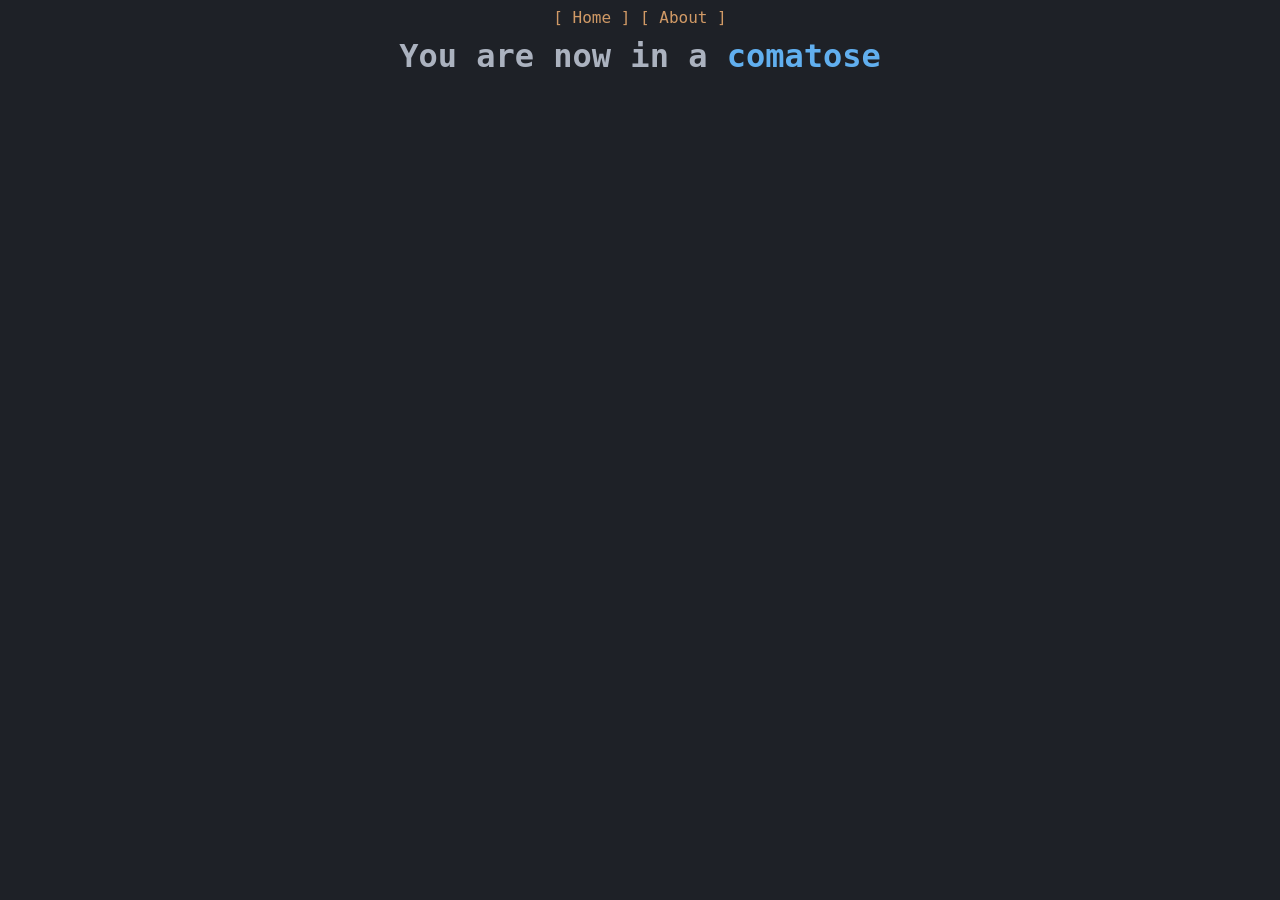
==== index.html @ 0c63e53f "Undo inline styles, fix selection css" ====
<!DOCTYPE html>
<html lang="en">
    <head>
        <meta charset="utf-8" />
        <!--prettier-ignore-->
        <meta name="viewport" content="width=device-width, initial-scale=1, viewport-fit=cover"/>
        <title>DanK's website</title>
        <meta name="description" content="DanKGooGLy's personal website" />
        <link rel="canonical" href="https://dank.catvibers.me/" />
        <link rel="preload" href="/src/main.css" as="style" />
        <link rel="stylesheet" href="/src/main.css" type="text/css" />
        <meta property="og:type" content="website" />
        <meta property="og:url" content="//dank.catvibers.me/" />
        <meta property="og:title" content="Content Title" />
        <meta property="og:image" content="//catvibers.me/cat.webp" />
        <meta property="og:description" content="DanK's website" />
        <meta property="og:site_name" content="DanK's website" />
        <meta property="og:locale" content="en_US" />
        <meta name="twitter:card" content="DanK's website" />
        <meta name="twitter:site" content="@DanKGooGLy" />
        <meta name="twitter:creator" content="@DanKGooGLy" />
        <meta name="twitter:url" content="//dank.catvibers.me/" />
        <meta name="twitter:title" content="DanK's website" />
        <meta name="twitter:description" content="DanK's website" />
        <meta name="twitter:image" content="https://example.com/image.jpg" />
        <!--prettier-ignore-->
        <link rel="apple-touch-icon" sizes="180x180" href="/src/assets/apple-touch-icon.png">
        <!--prettier-ignore-->
        <link rel="icon" type="image/png" sizes="32x32" href="/src/assets/favicon-32x32.png">
        <!--prettier-ignore-->
        <link rel="icon" type="image/png" sizes="16x16" href="/src/assets/favicon-16x16.png">
        <!--prettier-ignore-->
        <link rel="manifest" href="/src/assets/site.webmanifest">
        <!--prettier-ignore-->
        <link rel="mask-icon" href="/src/assets/safari-pinned-tab.svg" color="#1e2127">
        <link rel="shortcut icon" href="/src/assets/favicon.ico" />
        <meta name="msapplication-TileColor" content="#1e2127" />
        <!--prettier-ignore-->
        <meta name="msapplication-config" content="/src/assets/browserconfig.xml">
        <meta name="theme-color" content="#1e2127" />
        <!--prettier-ignore-->
    </head>
    <body>
        <nav role="navigation">
            <a href="/">[ Home ]</a>
            <a href="/about">[ About ]</a>
        </nav>
        <header>
            <h1 id="title">
                You are now in a<span class="wave">
                    <span>c</span>
                    <span>o</span>
                    <span>m</span>
                    <span>a</span>
                    <span>t</span>
                    <span>o</span>
                    <span>s</span>
                    <span>e</span>
                </span>
            </h1>
        </header>
    </body>
</html>
---- src/main.css ----
html {
    font-family: "JetBrains Mono", monospace;
    height: 100%;
    margin: 0;
    padding: 0;
    width: 100%;
}
body {
    background: #1e2127;
    color: #abb2bf;
    font-family: monospace;
    font-size: large;
}
a {
    color: #d19a66;
}
::selection {
    color: #5c6370;
}
h1,
h3,
p {
    margin: auto;
    max-width: 1000px;
}
nav {
    font-size: large;
    overflow: hidden;
    text-align: center;
    width: 100%;
}
nav a {
    text-decoration: none;
}
nav a {
    text-decoration: none;
}
nav a:hover {
    text-decoration: underline;
}
#apage {
    display: none;
}
#title {
    padding-top: 10px;
    text-align: center;
}
.wave span {
    animation: wave 2s infinite;
    color: #61afef;
    display: table-cell;
}
.wave span:nth-child(2) {
    animation-delay: -0.2s;
}
.wave span:nth-child(3) {
    animation-delay: -0.4s;
}
.wave span:nth-child(4) {
    animation-delay: -0.6s;
}
.wave span:nth-child(5) {
    animation-delay: -0.8s;
}
.wave span:nth-child(6) {
    animation-delay: -1s;
}
.wave span:nth-child(7) {
    animation-delay: -1.2s;
}
.wave span:nth-child(8) {
    animation-delay: -1.4s;
}
@keyframes wave {
    0% {
        transform: translateY(0px);
    }
    50% {
        transform: translateY(7.5px);
    }
    100% {
        transform: translateY(0px);
    }
}
---- src/main.css ----
html {
    font-family: "JetBrains Mono", monospace;
    height: 100%;
    margin: 0;
    padding: 0;
    width: 100%;
}
body {
    background: #1e2127;
    color: #abb2bf;
    font-family: monospace;
    font-size: large;
}
a {
    color: #d19a66;
}
::selection {
    color: #5c6370;
}
h1,
h3,
p {
    margin: auto;
    max-width: 1000px;
}
nav {
    font-size: large;
    overflow: hidden;
    text-align: center;
    width: 100%;
}
nav a {
    text-decoration: none;
}
nav a {
    text-decoration: none;
}
nav a:hover {
    text-decoration: underline;
}
#apage {
    display: none;
}
#title {
    padding-top: 10px;
    text-align: center;
}
.wave span {
    animation: wave 2s infinite;
    color: #61afef;
    display: table-cell;
}
.wave span:nth-child(2) {
    animation-delay: -0.2s;
}
.wave span:nth-child(3) {
    animation-delay: -0.4s;
}
.wave span:nth-child(4) {
    animation-delay: -0.6s;
}
.wave span:nth-child(5) {
    animation-delay: -0.8s;
}
.wave span:nth-child(6) {
    animation-delay: -1s;
}
.wave span:nth-child(7) {
    animation-delay: -1.2s;
}
.wave span:nth-child(8) {
    animation-delay: -1.4s;
}
@keyframes wave {
    0% {
        transform: translateY(0px);
    }
    50% {
        transform: translateY(7.5px);
    }
    100% {
        transform: translateY(0px);
    }
}
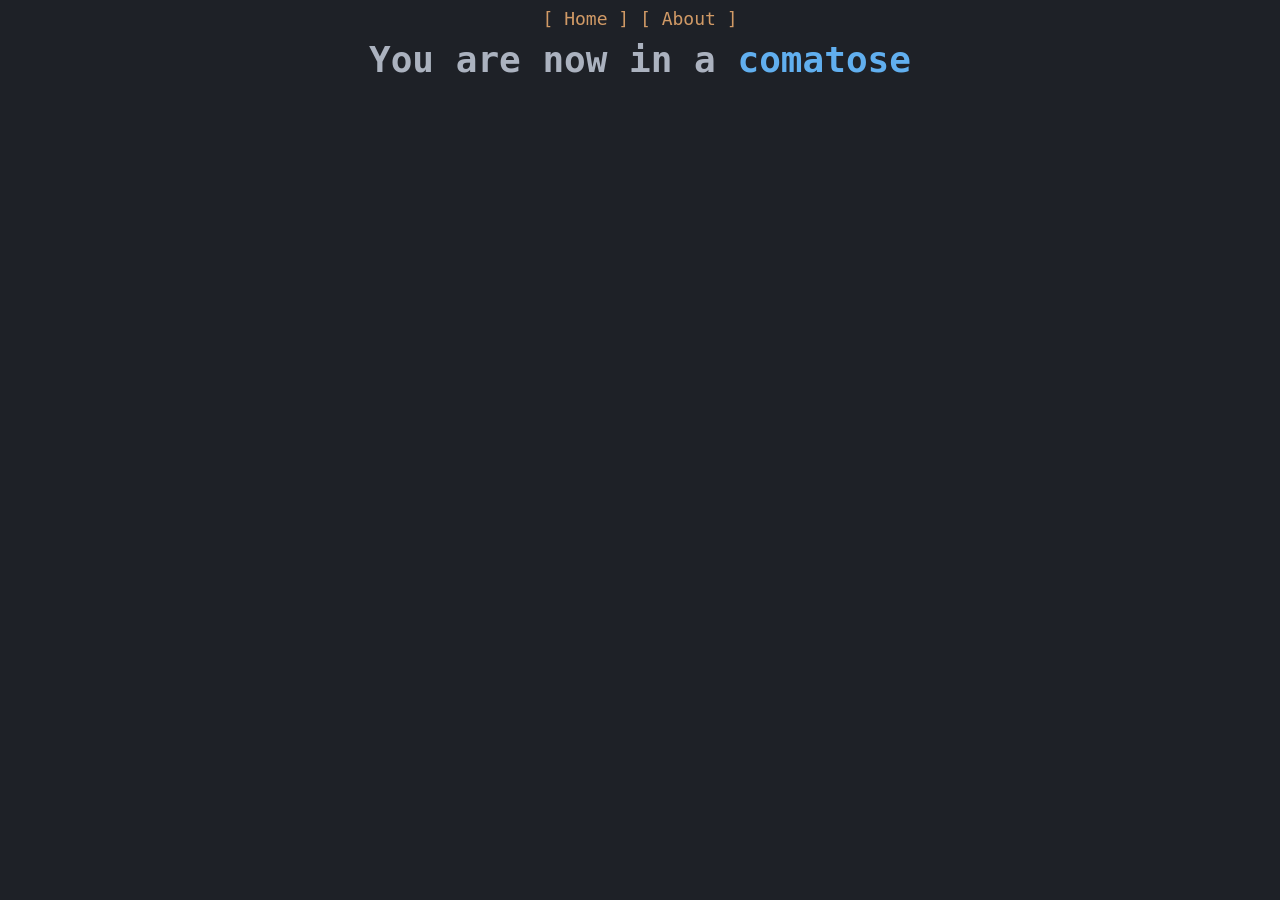
==== commit 7a7ca48a: "wasd" ====
--- a/index.html
+++ b/index.html
@@ -2,8 +2,10 @@
 <html lang="en">
     <head>
         <meta charset="utf-8" />
-        <!--prettier-ignore-->
-        <meta name="viewport" content="width=device-width, initial-scale=1, viewport-fit=cover"/>
+        <meta
+            name="viewport"
+            content="width=device-width, initial-scale=1, viewport-fit=cover"
+        />
         <title>DanK's website</title>
         <meta name="description" content="DanKGooGLy's personal website" />
         <link rel="canonical" href="https://dank.catvibers.me/" />
@@ -11,9 +13,12 @@
         <link rel="stylesheet" href="/src/main.css" type="text/css" />
         <meta property="og:type" content="website" />
         <meta property="og:url" content="//dank.catvibers.me/" />
-        <meta property="og:title" content="Content Title" />
+        <meta property="og:title" content="Epic gamer website" />
         <meta property="og:image" content="//catvibers.me/cat.webp" />
-        <meta property="og:description" content="DanK's website" />
+        <meta
+            property="og:description"
+            content="DanKGooGLy's personal website/portfolio"
+        />
         <meta property="og:site_name" content="DanK's website" />
         <meta property="og:locale" content="en_US" />
         <meta name="twitter:card" content="DanK's website" />
@@ -22,23 +27,37 @@
         <meta name="twitter:url" content="//dank.catvibers.me/" />
         <meta name="twitter:title" content="DanK's website" />
         <meta name="twitter:description" content="DanK's website" />
-        <meta name="twitter:image" content="https://example.com/image.jpg" />
-        <!--prettier-ignore-->
-        <link rel="apple-touch-icon" sizes="180x180" href="/src/assets/apple-touch-icon.png">
-        <!--prettier-ignore-->
-        <link rel="icon" type="image/png" sizes="32x32" href="/src/assets/favicon-32x32.png">
-        <!--prettier-ignore-->
-        <link rel="icon" type="image/png" sizes="16x16" href="/src/assets/favicon-16x16.png">
-        <!--prettier-ignore-->
-        <link rel="manifest" href="/src/assets/site.webmanifest">
-        <!--prettier-ignore-->
-        <link rel="mask-icon" href="/src/assets/safari-pinned-tab.svg" color="#1e2127">
+        <meta name="twitter:image" content="//catvibers.me/cat.webp" />
+        <link
+            rel="apple-touch-icon"
+            sizes="180x180"
+            href="/src/assets/apple-touch-icon.png"
+        />
+        <link
+            rel="icon"
+            type="image/png"
+            sizes="32x32"
+            href="/src/assets/favicon-32x32.png"
+        />
+        <link
+            rel="icon"
+            type="image/png"
+            sizes="16x16"
+            href="/src/assets/favicon-16x16.png"
+        />
+        <link rel="manifest" href="/src/assets/site.webmanifest" />
+        <link
+            rel="mask-icon"
+            href="/src/assets/safari-pinned-tab.svg"
+            color="#1e2127"
+        />
         <link rel="shortcut icon" href="/src/assets/favicon.ico" />
         <meta name="msapplication-TileColor" content="#1e2127" />
-        <!--prettier-ignore-->
-        <meta name="msapplication-config" content="/src/assets/browserconfig.xml">
+        <meta
+            name="msapplication-config"
+            content="/src/assets/browserconfig.xml"
+        />
         <meta name="theme-color" content="#1e2127" />
-        <!--prettier-ignore-->
     </head>
     <body>
         <nav role="navigation">
--- a/src/main.css
+++ b/src/main.css
@@ -1,84 +1 @@
-html {
-    font-family: "JetBrains Mono", monospace;
-    height: 100%;
-    margin: 0;
-    padding: 0;
-    width: 100%;
-}
-body {
-    background: #1e2127;
-    color: #abb2bf;
-    font-family: monospace;
-    font-size: large;
-}
-a {
-    color: #d19a66;
-}
-::selection {
-    color: #5c6370;
-}
-h1,
-h3,
-p {
-    margin: auto;
-    max-width: 1000px;
-}
-nav {
-    font-size: large;
-    overflow: hidden;
-    text-align: center;
-    width: 100%;
-}
-nav a {
-    text-decoration: none;
-}
-nav a {
-    text-decoration: none;
-}
-nav a:hover {
-    text-decoration: underline;
-}
-#apage {
-    display: none;
-}
-#title {
-    padding-top: 10px;
-    text-align: center;
-}
-.wave span {
-    animation: wave 2s infinite;
-    color: #61afef;
-    display: table-cell;
-}
-.wave span:nth-child(2) {
-    animation-delay: -0.2s;
-}
-.wave span:nth-child(3) {
-    animation-delay: -0.4s;
-}
-.wave span:nth-child(4) {
-    animation-delay: -0.6s;
-}
-.wave span:nth-child(5) {
-    animation-delay: -0.8s;
-}
-.wave span:nth-child(6) {
-    animation-delay: -1s;
-}
-.wave span:nth-child(7) {
-    animation-delay: -1.2s;
-}
-.wave span:nth-child(8) {
-    animation-delay: -1.4s;
-}
-@keyframes wave {
-    0% {
-        transform: translateY(0px);
-    }
-    50% {
-        transform: translateY(7.5px);
-    }
-    100% {
-        transform: translateY(0px);
-    }
-}
+html{font-family:"JetBrains Mono",monospace;height:100%;margin:0;padding:0;width:100%}body{background:#1e2127;color:#abb2bf;font-family:"JetBrains Mono",monospace;font-size:large}::-moz-selection{color:#5c6370}::selection{color:#5c6370}a{color:#d19a66}h1,h3,p{margin:auto;max-width:1000px}nav{font-size:large;overflow:hidden;text-align:center;width:100%}nav a{text-decoration:none}nav a:hover{text-decoration:underline}#apage{display:none}#title{padding-top:10px;text-align:center}.wave span{-webkit-animation:wave 2s infinite;animation:wave 2s infinite;color:#61afef;display:table-cell}.wave span:nth-child(1){-webkit-animation-delay:-0.2s;animation-delay:-0.2s}.wave span:nth-child(2){-webkit-animation-delay:-0.4s;animation-delay:-0.4s}.wave span:nth-child(3){-webkit-animation-delay:-0.6s;animation-delay:-0.6s}.wave span:nth-child(4){-webkit-animation-delay:-0.8s;animation-delay:-0.8s}.wave span:nth-child(5){-webkit-animation-delay:-1s;animation-delay:-1s}.wave span:nth-child(6){-webkit-animation-delay:-1.2s;animation-delay:-1.2s}.wave span:nth-child(7){-webkit-animation-delay:-1.4s;animation-delay:-1.4s}.wave span:nth-child(8){-webkit-animation-delay:-1.6s;animation-delay:-1.6s}@-webkit-keyframes wave{0%{transform:translateY(0px)}50%{transform:translateY(7.5px)}100%{transform:translateY(0px)}}@keyframes wave{0%{transform:translateY(0px)}50%{transform:translateY(7.5px)}100%{transform:translateY(0px)}}/*# sourceMappingURL=main.css.map */
--- a/src/main.css
+++ b/src/main.css
@@ -1,84 +1 @@
-html {
-    font-family: "JetBrains Mono", monospace;
-    height: 100%;
-    margin: 0;
-    padding: 0;
-    width: 100%;
-}
-body {
-    background: #1e2127;
-    color: #abb2bf;
-    font-family: monospace;
-    font-size: large;
-}
-a {
-    color: #d19a66;
-}
-::selection {
-    color: #5c6370;
-}
-h1,
-h3,
-p {
-    margin: auto;
-    max-width: 1000px;
-}
-nav {
-    font-size: large;
-    overflow: hidden;
-    text-align: center;
-    width: 100%;
-}
-nav a {
-    text-decoration: none;
-}
-nav a {
-    text-decoration: none;
-}
-nav a:hover {
-    text-decoration: underline;
-}
-#apage {
-    display: none;
-}
-#title {
-    padding-top: 10px;
-    text-align: center;
-}
-.wave span {
-    animation: wave 2s infinite;
-    color: #61afef;
-    display: table-cell;
-}
-.wave span:nth-child(2) {
-    animation-delay: -0.2s;
-}
-.wave span:nth-child(3) {
-    animation-delay: -0.4s;
-}
-.wave span:nth-child(4) {
-    animation-delay: -0.6s;
-}
-.wave span:nth-child(5) {
-    animation-delay: -0.8s;
-}
-.wave span:nth-child(6) {
-    animation-delay: -1s;
-}
-.wave span:nth-child(7) {
-    animation-delay: -1.2s;
-}
-.wave span:nth-child(8) {
-    animation-delay: -1.4s;
-}
-@keyframes wave {
-    0% {
-        transform: translateY(0px);
-    }
-    50% {
-        transform: translateY(7.5px);
-    }
-    100% {
-        transform: translateY(0px);
-    }
-}
+html{font-family:"JetBrains Mono",monospace;height:100%;margin:0;padding:0;width:100%}body{background:#1e2127;color:#abb2bf;font-family:"JetBrains Mono",monospace;font-size:large}::-moz-selection{color:#5c6370}::selection{color:#5c6370}a{color:#d19a66}h1,h3,p{margin:auto;max-width:1000px}nav{font-size:large;overflow:hidden;text-align:center;width:100%}nav a{text-decoration:none}nav a:hover{text-decoration:underline}#apage{display:none}#title{padding-top:10px;text-align:center}.wave span{-webkit-animation:wave 2s infinite;animation:wave 2s infinite;color:#61afef;display:table-cell}.wave span:nth-child(1){-webkit-animation-delay:-0.2s;animation-delay:-0.2s}.wave span:nth-child(2){-webkit-animation-delay:-0.4s;animation-delay:-0.4s}.wave span:nth-child(3){-webkit-animation-delay:-0.6s;animation-delay:-0.6s}.wave span:nth-child(4){-webkit-animation-delay:-0.8s;animation-delay:-0.8s}.wave span:nth-child(5){-webkit-animation-delay:-1s;animation-delay:-1s}.wave span:nth-child(6){-webkit-animation-delay:-1.2s;animation-delay:-1.2s}.wave span:nth-child(7){-webkit-animation-delay:-1.4s;animation-delay:-1.4s}.wave span:nth-child(8){-webkit-animation-delay:-1.6s;animation-delay:-1.6s}@-webkit-keyframes wave{0%{transform:translateY(0px)}50%{transform:translateY(7.5px)}100%{transform:translateY(0px)}}@keyframes wave{0%{transform:translateY(0px)}50%{transform:translateY(7.5px)}100%{transform:translateY(0px)}}/*# sourceMappingURL=main.css.map */
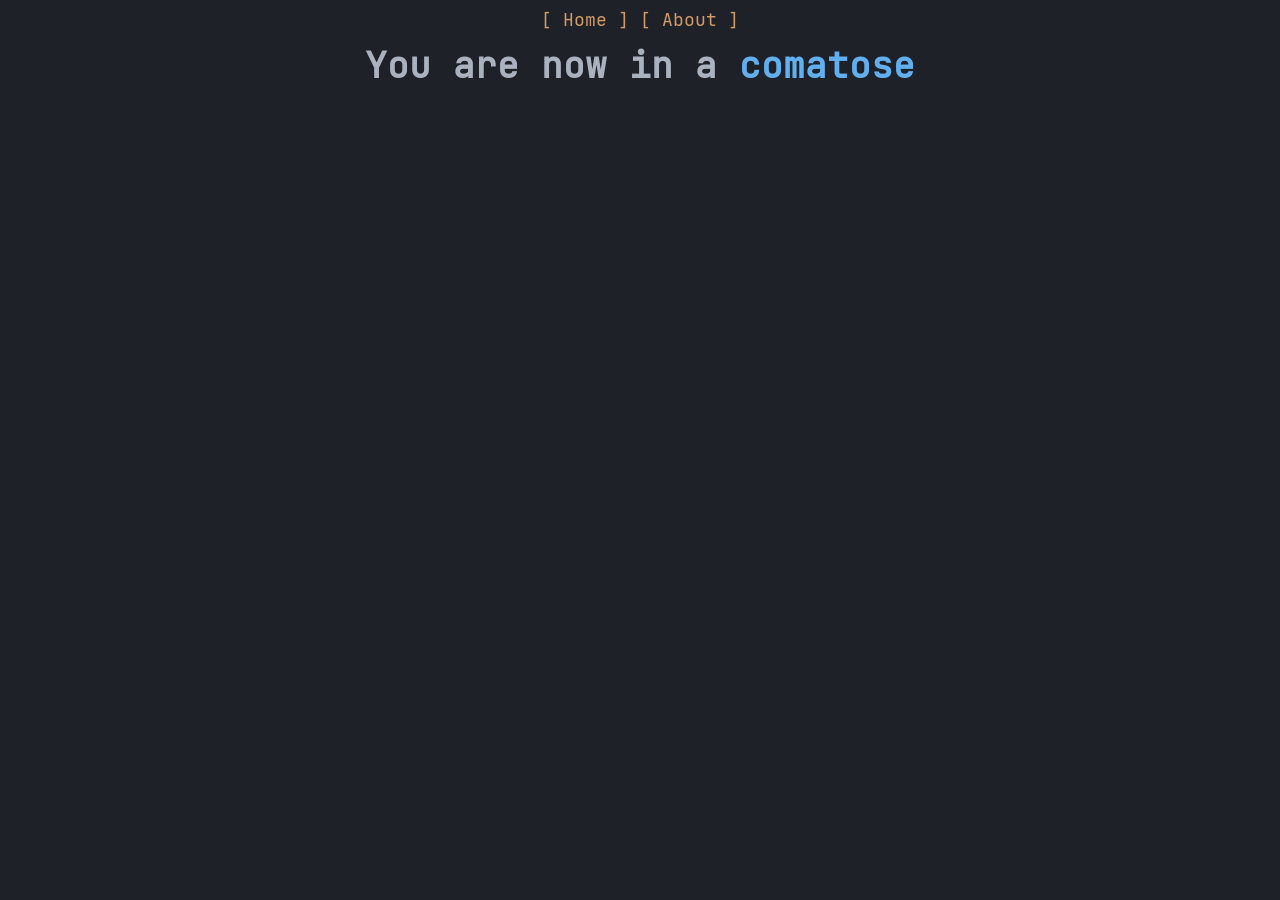
==== commit eb32d9ac: "dababy" ====
--- a/index.html
+++ b/index.html
@@ -9,8 +9,8 @@
         <title>DanK's website</title>
         <meta name="description" content="DanKGooGLy's personal website" />
         <link rel="canonical" href="https://dank.catvibers.me/" />
-        <link rel="preload" href="/src/main.css" as="style" />
-        <link rel="stylesheet" href="/src/main.css" type="text/css" />
+        <link rel="preload" href="/src/css/main.css" as="style" />
+        <link rel="stylesheet" href="/src/css/main.css" type="text/css" />
         <meta property="og:type" content="website" />
         <meta property="og:url" content="//dank.catvibers.me/" />
         <meta property="og:title" content="Epic gamer website" />
--- a/src/css/main.css
+++ b/src/css/main.css
@@ -0,0 +1,99 @@
+@font-face {
+  font-family: "JetBrains Mono";
+  font-style: normal;
+  font-weight: normal;
+  font-display: auto;
+  src: local("jb"), url("/src/fonts/jb.woff2") format("woff2");
+}
+@keyframes wave {
+  0% {
+    transform: translateY(0px);
+  }
+  50% {
+    transform: translateY(7.5px);
+  }
+  100% {
+    transform: translateY(0px);
+  }
+}
+html {
+  font-family: "JetBrains Mono", monospace;
+  height: 100%;
+  margin: 0;
+  padding: 0;
+  width: 100%;
+}
+
+body {
+  background: #1e2127;
+  color: #abb2bf;
+  font-family: "JetBrains Mono", monospace;
+  font-size: large;
+}
+
+::selection {
+  color: #5c6370;
+}
+
+a {
+  color: #d19a66;
+}
+
+h1,
+h3,
+p {
+  margin: auto;
+  max-width: 1000px;
+}
+
+nav {
+  font-size: large;
+  overflow: hidden;
+  text-align: center;
+  width: 100%;
+}
+nav a {
+  text-decoration: none;
+}
+nav a:hover {
+  text-decoration: underline;
+}
+
+#apage {
+  display: none;
+}
+
+#title {
+  padding-top: 10px;
+  text-align: center;
+}
+
+.wave span {
+  animation: wave 2s infinite;
+  color: #61afef;
+  display: table-cell;
+}
+.wave span:nth-child(1) {
+  animation-delay: -0.2s;
+}
+.wave span:nth-child(2) {
+  animation-delay: -0.4s;
+}
+.wave span:nth-child(3) {
+  animation-delay: -0.6s;
+}
+.wave span:nth-child(4) {
+  animation-delay: -0.8s;
+}
+.wave span:nth-child(5) {
+  animation-delay: -1s;
+}
+.wave span:nth-child(6) {
+  animation-delay: -1.2s;
+}
+.wave span:nth-child(7) {
+  animation-delay: -1.4s;
+}
+.wave span:nth-child(8) {
+  animation-delay: -1.6s;
+}/*# sourceMappingURL=main.css.map */
--- a/src/css/main.css
+++ b/src/css/main.css
@@ -0,0 +1,99 @@
+@font-face {
+  font-family: "JetBrains Mono";
+  font-style: normal;
+  font-weight: normal;
+  font-display: auto;
+  src: local("jb"), url("/src/fonts/jb.woff2") format("woff2");
+}
+@keyframes wave {
+  0% {
+    transform: translateY(0px);
+  }
+  50% {
+    transform: translateY(7.5px);
+  }
+  100% {
+    transform: translateY(0px);
+  }
+}
+html {
+  font-family: "JetBrains Mono", monospace;
+  height: 100%;
+  margin: 0;
+  padding: 0;
+  width: 100%;
+}
+
+body {
+  background: #1e2127;
+  color: #abb2bf;
+  font-family: "JetBrains Mono", monospace;
+  font-size: large;
+}
+
+::selection {
+  color: #5c6370;
+}
+
+a {
+  color: #d19a66;
+}
+
+h1,
+h3,
+p {
+  margin: auto;
+  max-width: 1000px;
+}
+
+nav {
+  font-size: large;
+  overflow: hidden;
+  text-align: center;
+  width: 100%;
+}
+nav a {
+  text-decoration: none;
+}
+nav a:hover {
+  text-decoration: underline;
+}
+
+#apage {
+  display: none;
+}
+
+#title {
+  padding-top: 10px;
+  text-align: center;
+}
+
+.wave span {
+  animation: wave 2s infinite;
+  color: #61afef;
+  display: table-cell;
+}
+.wave span:nth-child(1) {
+  animation-delay: -0.2s;
+}
+.wave span:nth-child(2) {
+  animation-delay: -0.4s;
+}
+.wave span:nth-child(3) {
+  animation-delay: -0.6s;
+}
+.wave span:nth-child(4) {
+  animation-delay: -0.8s;
+}
+.wave span:nth-child(5) {
+  animation-delay: -1s;
+}
+.wave span:nth-child(6) {
+  animation-delay: -1.2s;
+}
+.wave span:nth-child(7) {
+  animation-delay: -1.4s;
+}
+.wave span:nth-child(8) {
+  animation-delay: -1.6s;
+}/*# sourceMappingURL=main.css.map */
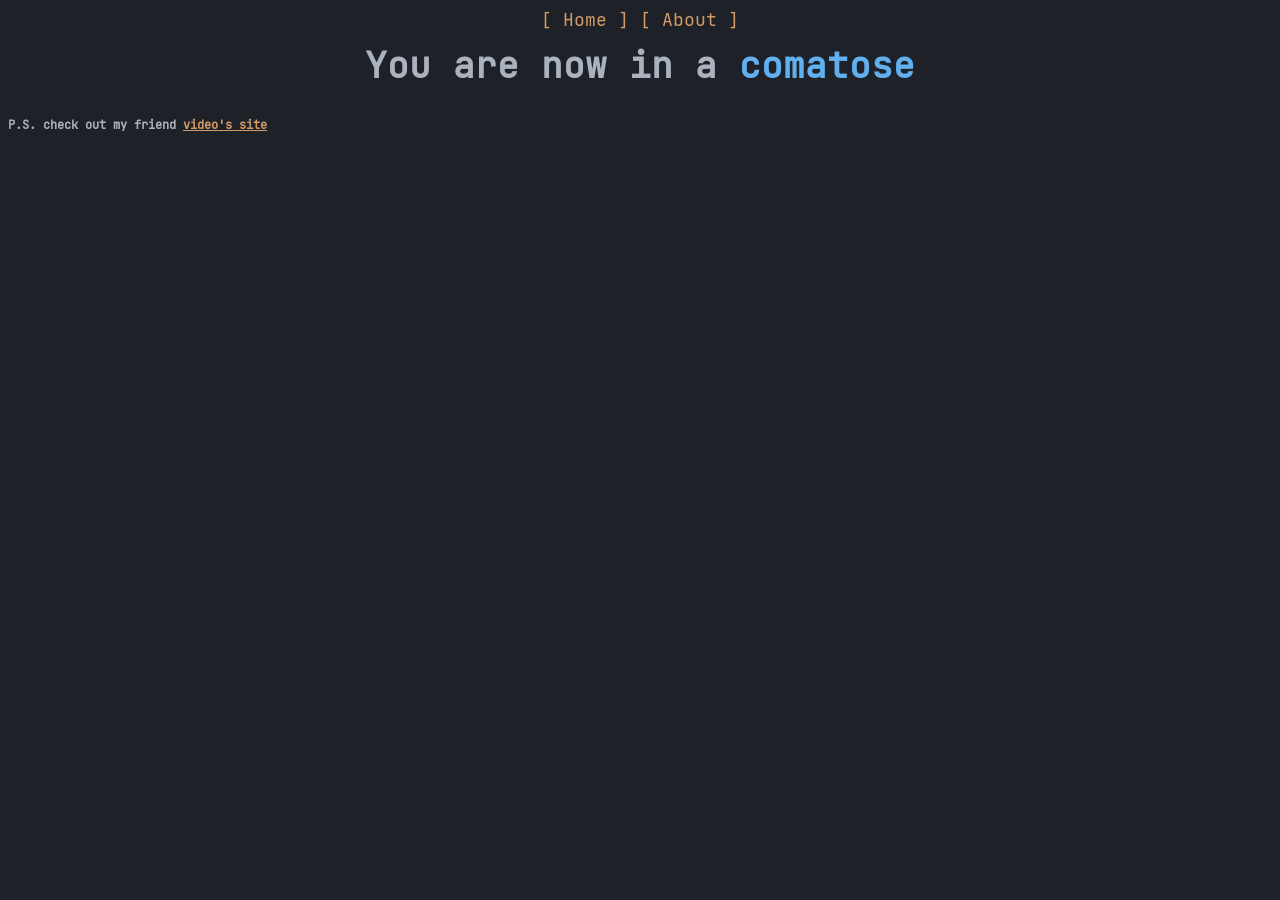
==== commit d8ca755c: "Update index.html" ====
--- a/index.html
+++ b/index.html
@@ -9,8 +9,8 @@
         <title>DanK's website</title>
         <meta name="description" content="DanKGooGLy's personal website" />
         <link rel="canonical" href="https://dank.catvibers.me/" />
-        <link rel="preload" href="/src/css/main.css" as="style" />
-        <link rel="stylesheet" href="/src/css/main.css" type="text/css" />
+        <link rel="preload" href="/src/css/index.css" as="style" />
+        <link rel="stylesheet" href="/src/css/index.css" type="text/css" />
         <meta property="og:type" content="website" />
         <meta property="og:url" content="//dank.catvibers.me/" />
         <meta property="og:title" content="Epic gamer website" />
@@ -60,7 +60,7 @@
         <meta name="theme-color" content="#1e2127" />
     </head>
     <body>
-        <nav role="navigation">
+        <nav>
             <a href="/">[ Home ]</a>
             <a href="/about">[ About ]</a>
         </nav>
@@ -77,6 +77,7 @@
                     <span>e</span>
                 </span>
             </h1>
+            <h6>P.S. check out my friend <a href="https://videotoaster.ga/">video's site</a></h6>
         </header>
     </body>
 </html>
--- a/src/css/index.css
+++ b/src/css/index.css
@@ -0,0 +1,99 @@
+@font-face {
+  font-family: "JetBrains Mono";
+  font-style: normal;
+  font-weight: normal;
+  font-display: auto;
+  src: local("jb"), url("/src/fonts/jb.woff2") format("woff2");
+}
+@keyframes wave {
+  0% {
+    transform: translateY(0px);
+  }
+  50% {
+    transform: translateY(7.5px);
+  }
+  100% {
+    transform: translateY(0px);
+  }
+}
+html {
+  font-family: "JetBrains Mono", monospace;
+  height: 100%;
+  margin: 0;
+  padding: 0;
+  width: 100%;
+}
+
+body {
+  background: #1e2127;
+  color: #abb2bf;
+  font-family: "JetBrains Mono", monospace;
+  font-size: large;
+}
+
+::selection {
+  color: #5c6370;
+}
+
+a {
+  color: #d19a66;
+}
+
+h1,
+h3,
+p {
+  margin: auto;
+  max-width: 1000px;
+}
+
+nav {
+  font-size: large;
+  overflow: hidden;
+  text-align: center;
+  width: 100%;
+}
+nav a {
+  text-decoration: none;
+}
+nav a:hover {
+  text-decoration: underline;
+}
+
+#apage {
+  display: none;
+}
+
+#title {
+  padding-top: 10px;
+  text-align: center;
+}
+
+.wave span {
+  animation: wave 2s infinite;
+  color: #61afef;
+  display: table-cell;
+}
+.wave span:nth-child(1) {
+  animation-delay: -0.2s;
+}
+.wave span:nth-child(2) {
+  animation-delay: -0.4s;
+}
+.wave span:nth-child(3) {
+  animation-delay: -0.6s;
+}
+.wave span:nth-child(4) {
+  animation-delay: -0.8s;
+}
+.wave span:nth-child(5) {
+  animation-delay: -1s;
+}
+.wave span:nth-child(6) {
+  animation-delay: -1.2s;
+}
+.wave span:nth-child(7) {
+  animation-delay: -1.4s;
+}
+.wave span:nth-child(8) {
+  animation-delay: -1.6s;
+}/*# sourceMappingURL=index.css.map */
--- a/src/css/index.css
+++ b/src/css/index.css
@@ -0,0 +1,99 @@
+@font-face {
+  font-family: "JetBrains Mono";
+  font-style: normal;
+  font-weight: normal;
+  font-display: auto;
+  src: local("jb"), url("/src/fonts/jb.woff2") format("woff2");
+}
+@keyframes wave {
+  0% {
+    transform: translateY(0px);
+  }
+  50% {
+    transform: translateY(7.5px);
+  }
+  100% {
+    transform: translateY(0px);
+  }
+}
+html {
+  font-family: "JetBrains Mono", monospace;
+  height: 100%;
+  margin: 0;
+  padding: 0;
+  width: 100%;
+}
+
+body {
+  background: #1e2127;
+  color: #abb2bf;
+  font-family: "JetBrains Mono", monospace;
+  font-size: large;
+}
+
+::selection {
+  color: #5c6370;
+}
+
+a {
+  color: #d19a66;
+}
+
+h1,
+h3,
+p {
+  margin: auto;
+  max-width: 1000px;
+}
+
+nav {
+  font-size: large;
+  overflow: hidden;
+  text-align: center;
+  width: 100%;
+}
+nav a {
+  text-decoration: none;
+}
+nav a:hover {
+  text-decoration: underline;
+}
+
+#apage {
+  display: none;
+}
+
+#title {
+  padding-top: 10px;
+  text-align: center;
+}
+
+.wave span {
+  animation: wave 2s infinite;
+  color: #61afef;
+  display: table-cell;
+}
+.wave span:nth-child(1) {
+  animation-delay: -0.2s;
+}
+.wave span:nth-child(2) {
+  animation-delay: -0.4s;
+}
+.wave span:nth-child(3) {
+  animation-delay: -0.6s;
+}
+.wave span:nth-child(4) {
+  animation-delay: -0.8s;
+}
+.wave span:nth-child(5) {
+  animation-delay: -1s;
+}
+.wave span:nth-child(6) {
+  animation-delay: -1.2s;
+}
+.wave span:nth-child(7) {
+  animation-delay: -1.4s;
+}
+.wave span:nth-child(8) {
+  animation-delay: -1.6s;
+}/*# sourceMappingURL=index.css.map */
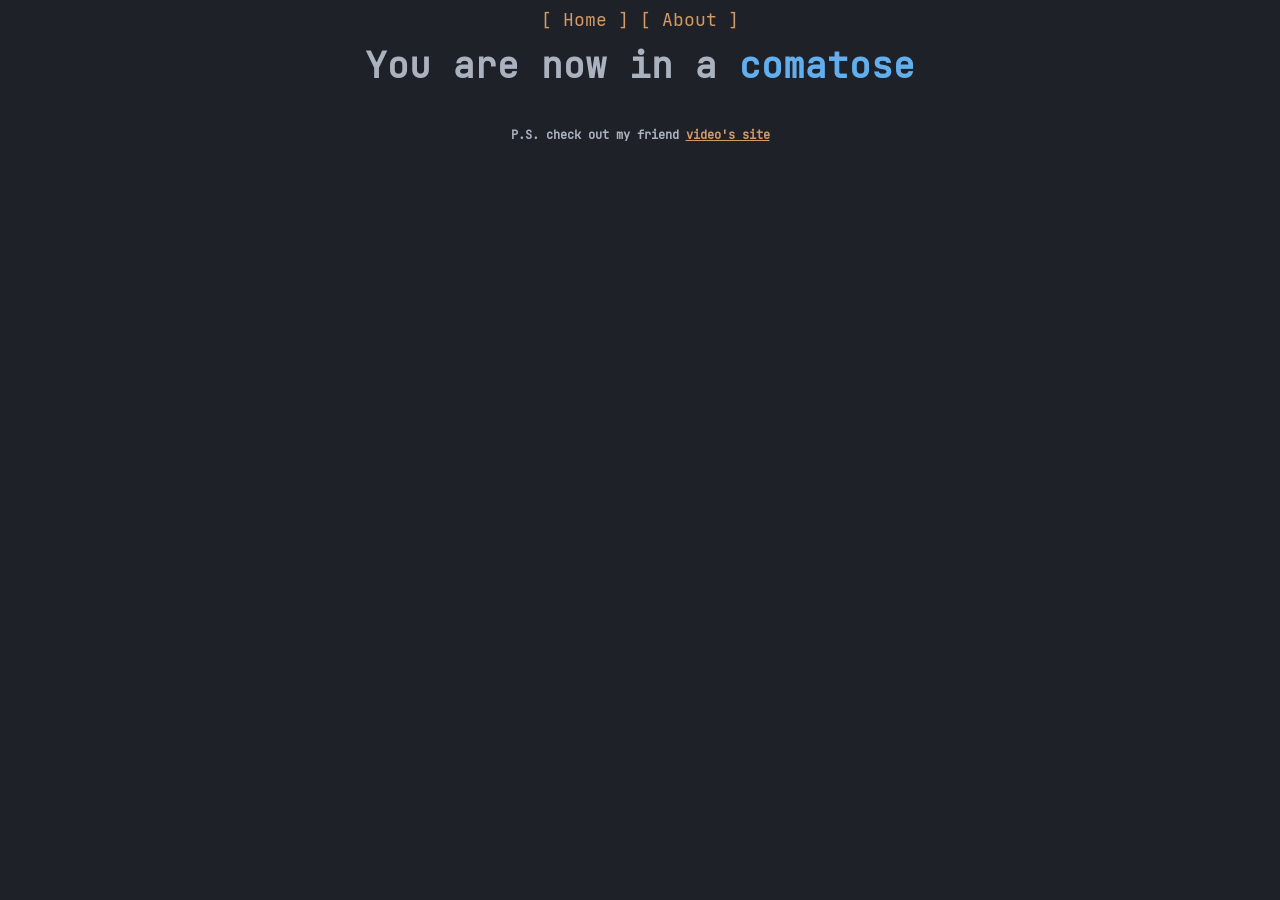
==== commit fd76cca1: "rug" ====
--- a/index.html
+++ b/index.html
@@ -77,7 +77,7 @@
                     <span>e</span>
                 </span>
             </h1>
-            <h6>P.S. check out my friend <a href="https://videotoaster.ga/">video's site</a></h6>
+            <h6 id="title">P.S. check out my friend <a href="https://videotoaster.ga/">video's site</a></h6>
         </header>
     </body>
 </html>
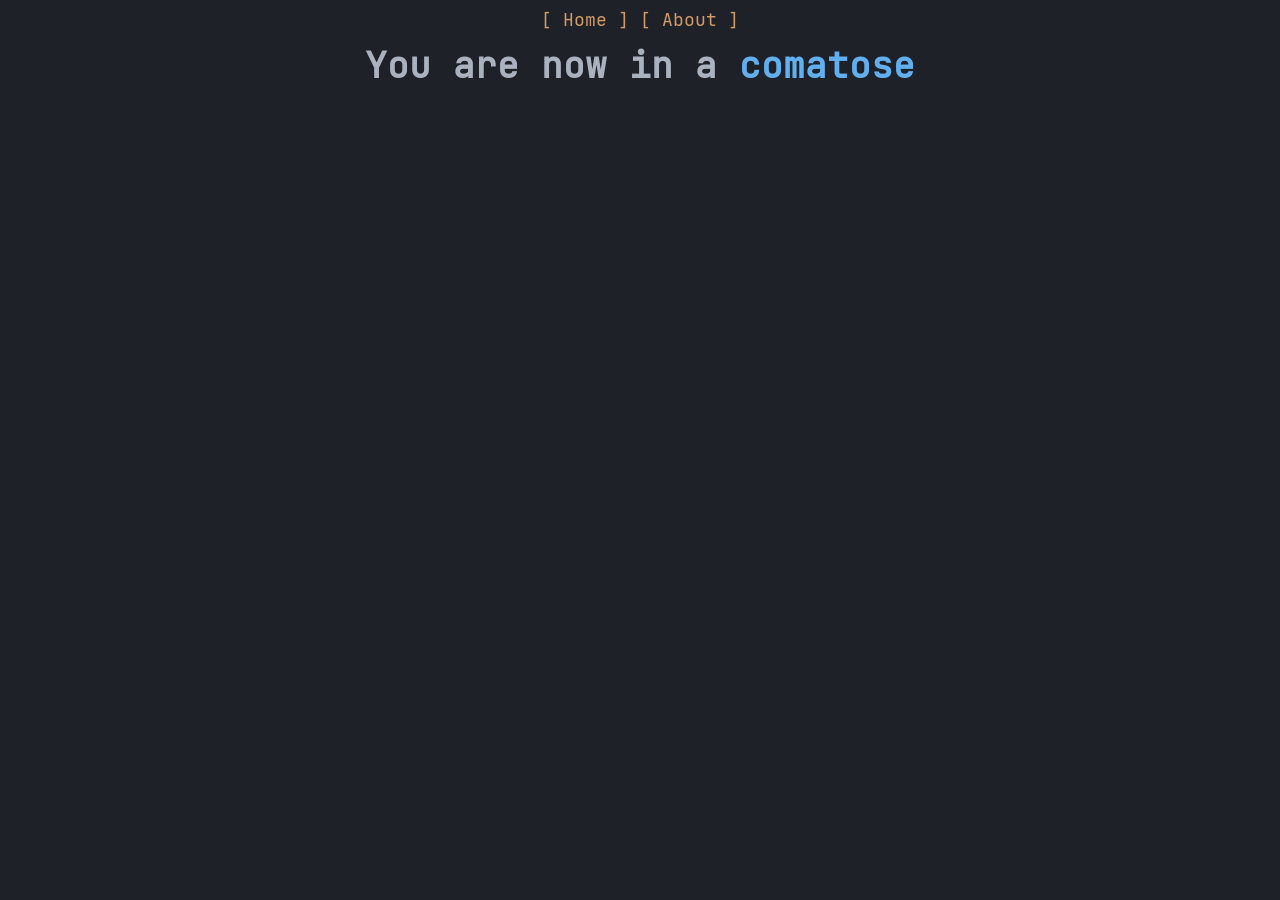
==== commit ce610473: "Update index.html" ====
--- a/index.html
+++ b/index.html
@@ -77,7 +77,6 @@
                     <span>e</span>
                 </span>
             </h1>
-            <h6 id="title">P.S. check out my friend <a href="https://videotoaster.ga/">video's site</a></h6>
         </header>
     </body>
 </html>
